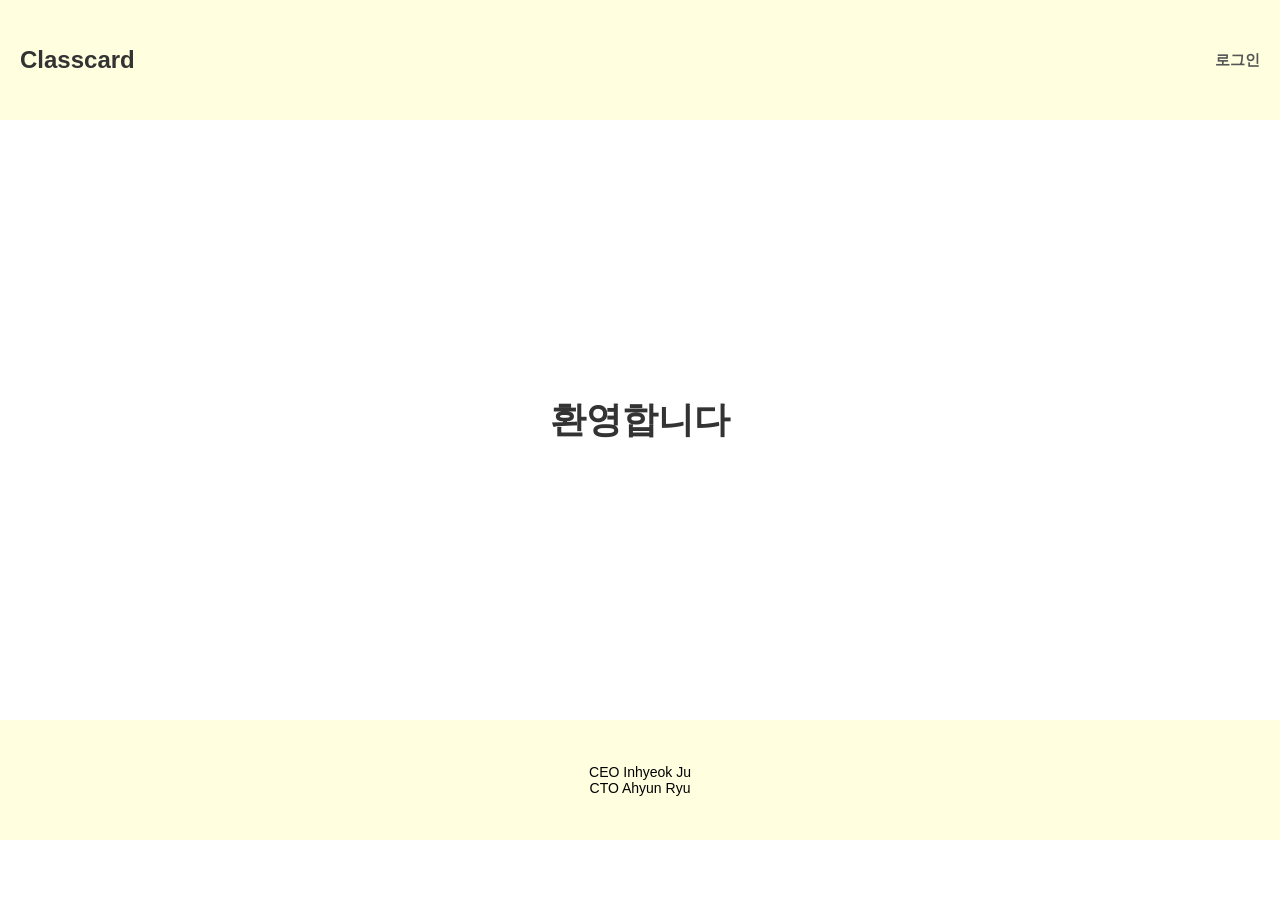
==== index/index.html @ 520f2df5 "login end" ====
<!DOCTYPE html>
<html lang="ko">
<head>
    <meta charset="UTF-8">
    <meta name="viewport" content="width=device-width, initial-scale=1.0">
    <title>Document</title>
    <link rel="stylesheet" href="index.css">
</head>
<body>
<div class="container">
  <div class="header">
    <a class="classcard" href="http://127.0.0.1:5500/index.html">Classcard</a>
      <a class="login" href="login/login.html">로그인</a>
  
    </div>
  </div>
  
  <div class="main-wrapper">
    <h2>환영합니다</h2>
  </div>
  
  <div class="footer">
    <p>CEO Inhyeok Ju</p>
    <p>CTO Ahyun Ryu</p>
  </div>
</div>
<script src="index.js"></script>
</body>
</html>
---- index/index.css ----
* {
  margin: 0;
  padding: 0;
  box-sizing: border-box;
  font-family: sans-serif;
}
.container {
  width: 100%;
}

a{
  text-decoration-line: none;
}

.classcard {
  font-size: 24px;
  font-weight: bold;
  color: #333;
  cursor: pointer;
}


.menu-right {
  display: flex;
  gap: 20px; 
}

.login {
  color: #555;
  text-decoration: none;
  font-size: 15px;
  font-weight: bold;
  cursor: pointer;
}


.main-wrapper {
  display: flex;         
  height: 600px;
  justify-content: center;
  align-items: center; 
  background-color: white; 
}


.main-wrapper h2 {
  font-size: 36px;
  color: #333;
  font-weight: bold;
}


.footer {
  height: 120px;
  background-color: lightyellow;
  display: flex;
  flex-direction: column; 
  justify-content: center;
  align-items: center;
  font-size: 14px;
}


.header {
  height: 120px;

  margin: 0 auto;
  display: flex;        
  justify-content: space-between; 
  align-items: center;  
  padding: 0 20px;
  background-color: lightyellow;  */
}
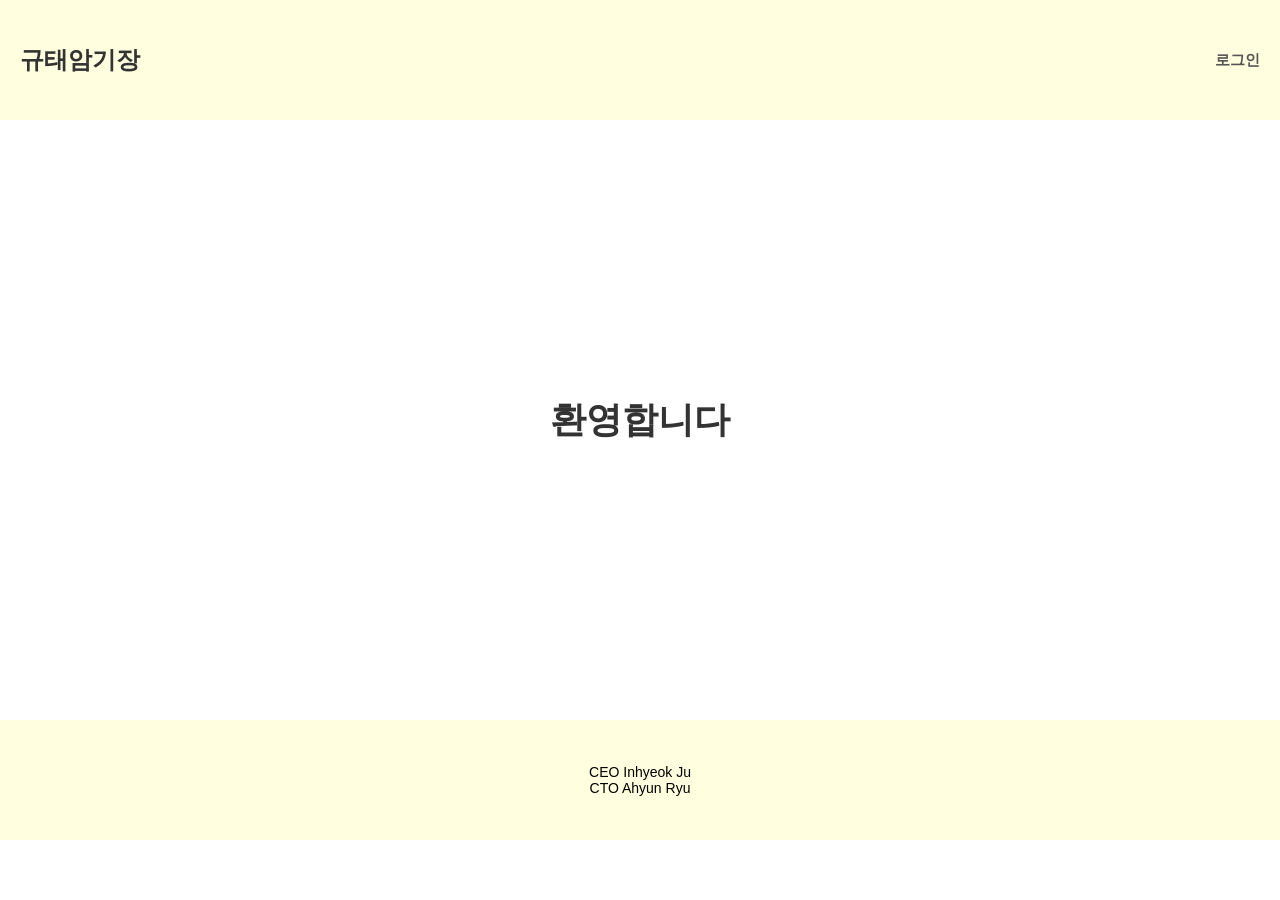
==== commit 4e771c98: "css updata" ====
--- a/index/index.html
+++ b/index/index.html
@@ -3,14 +3,14 @@
 <head>
     <meta charset="UTF-8">
     <meta name="viewport" content="width=device-width, initial-scale=1.0">
-    <title>Document</title>
+    <title>규태암기장</title>
     <link rel="stylesheet" href="index.css">
 </head>
 <body>
 <div class="container">
   <div class="header">
-    <a class="classcard" href="http://127.0.0.1:5500/index.html">Classcard</a>
-      <a class="login" href="login/login.html">로그인</a>
+    <a class="classcard" href="http://127.0.0.1:5500/index.html">규태암기장</a>
+      <a class="login" href="http://127.0.0.1:5500/login/login.html">로그인</a>
   
     </div>
   </div>
--- a/index/index.css
+++ b/index/index.css
@@ -69,5 +69,5 @@
   justify-content: space-between; 
   align-items: center;  
   padding: 0 20px;
-  background-color: lightyellow;  */
+  background-color: lightyellow; 
 }
